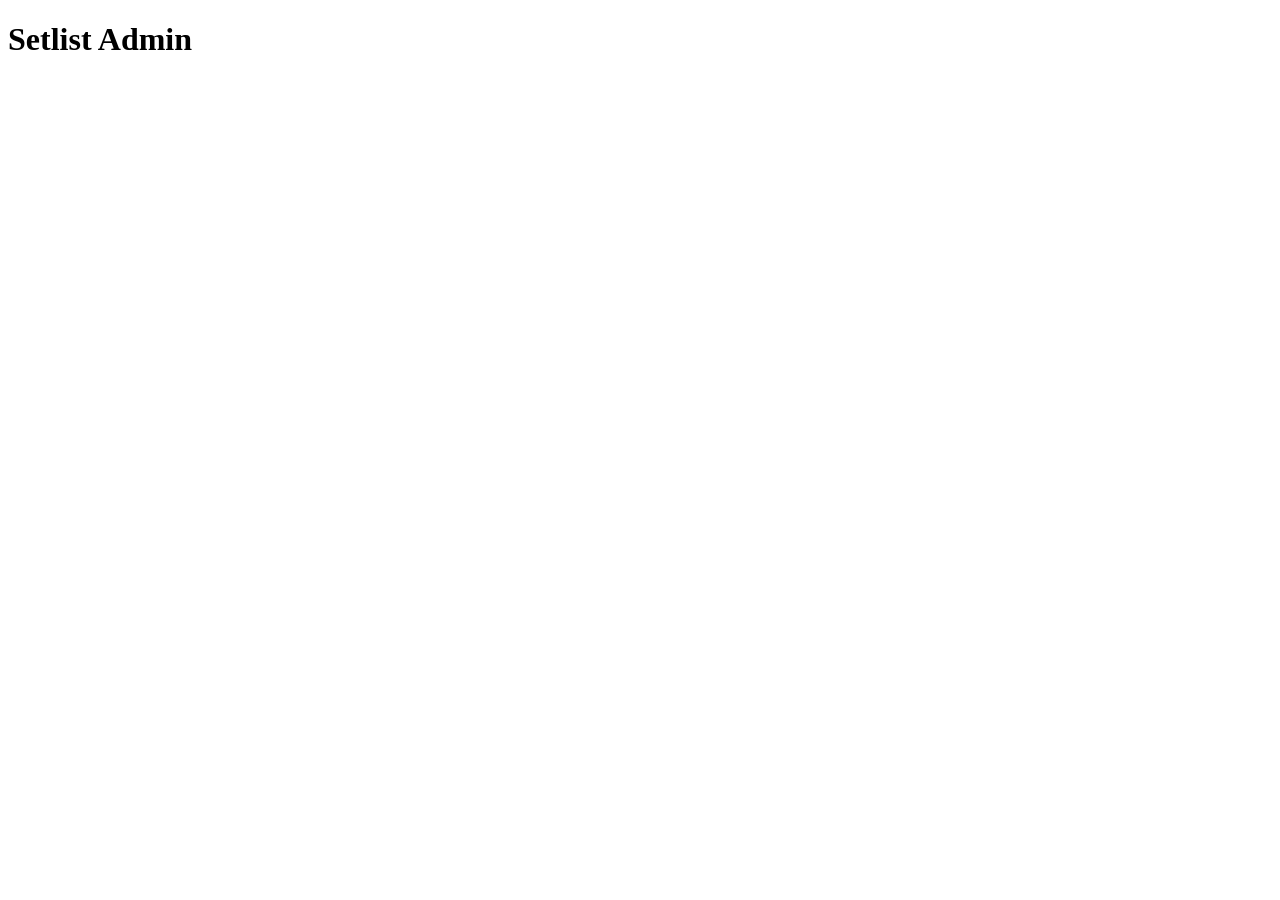
==== expansions/setlist-admin-usb/src/admin/static/index.html @ a2a8242e "Add shared song library (_Songs/) to both setlist-admin expansions A song only needs uploading once " ====
<!doctype html>
<html lang="en">
<head>
  <meta charset="utf-8">
  <meta name="viewport" content="width=device-width, initial-scale=1">
  <title>Chocolate Pi — Setlist Admin</title>
  <link rel="stylesheet" href="/static/style.css">
</head>
<body>
  <header class="topbar">
    <h1>Setlist Admin</h1>
    <div id="status-pill" class="pill" hidden></div>
  </header>

  <main id="app">
    <!-- First-run / PIN setup -->
    <section id="view-setup-pin" class="view" hidden>
      <h2>Set a PIN</h2>
      <p class="hint">No PIN has been configured yet. Choose one to protect this app (at least 4 characters).</p>
      <form id="form-setup-pin">
        <input type="password" id="setup-pin-input" inputmode="numeric" autocomplete="new-password" placeholder="New PIN" required minlength="4">
        <button type="submit">Set PIN</button>
      </form>
      <p id="setup-pin-error" class="error" hidden></p>
    </section>

    <!-- Login -->
    <section id="view-login" class="view" hidden>
      <h2>Enter PIN</h2>
      <form id="form-login">
        <input type="password" id="login-pin-input" inputmode="numeric" autocomplete="current-password" placeholder="PIN" required>
        <button type="submit">Unlock</button>
      </form>
      <p id="login-error" class="error" hidden></p>
    </section>

    <!-- Main admin UI -->
    <section id="view-main" class="view" hidden>
      <div id="tab-library">
        <div id="playback-warning" class="warning" hidden>
          ⚠ The pedal looks like it's actively playing right now. Editing
          the library while a show is in progress isn't supported —
          changes may not be reflected safely until playback stops.
        </div>

        <details id="song-library">
          <summary>Song library <span id="song-library-count" class="hint"></span></summary>
          <p class="hint">
            Songs here can be reused in any Set of any show, without
            uploading them again. Uploading directly into a Set slot
            below also adds it here automatically.
          </p>
          <div id="songs-container"></div>
          <div class="row">
            <input type="file" id="library-upload-input" hidden>
            <button id="btn-upload-to-library" class="secondary">+ Upload song to library</button>
          </div>
        </details>

        <div class="row">
          <label for="show-select">Show</label>
          <select id="show-select"></select>
          <button id="btn-new-show" class="secondary">+ New show</button>
        </div>

        <div id="sets-container"></div>
        <button id="btn-new-set" class="secondary">+ New Set</button>
      </div>

      <div id="apply-changes" class="apply-bar">
        <p class="hint">
          Changes are saved to the USB immediately, but the pedal only
          reads the library when it starts up. Reboot once you're done
          editing to apply everything at once.
        </p>
        <button id="btn-reboot" class="secondary">Reboot now to apply</button>
        <p id="reboot-error" class="error" hidden></p>
        <p id="reboot-success" class="success" hidden></p>
      </div>
    </section>
  </main>

  <template id="tpl-set">
    <div class="set-card">
      <div class="set-card-header">
        <h3><span class="set-number-label"></span></h3>
        <button class="btn-delete-set danger">Delete Set</button>
      </div>
      <div class="tracks"></div>
    </div>
  </template>

  <template id="tpl-track">
    <div class="track-row">
      <span class="track-letter"></span>
      <span class="track-name"></span>
      <select class="track-song-select"></select>
      <button class="btn-assign-from-library secondary">Assign</button>
      <input type="file" class="track-file-input" hidden>
      <button class="btn-upload secondary">Upload new</button>
      <button class="btn-save-to-library secondary" hidden>Save to library</button>
      <button class="btn-rename secondary" hidden>Rename</button>
      <button class="btn-delete danger" hidden>Delete</button>
    </div>
  </template>

  <template id="tpl-song">
    <div class="song-row">
      <span class="song-name"></span>
      <button class="btn-rename-song secondary">Rename</button>
      <button class="btn-delete-song danger">Delete</button>
    </div>
  </template>

  <script src="/static/app.js"></script>
</body>
</html>
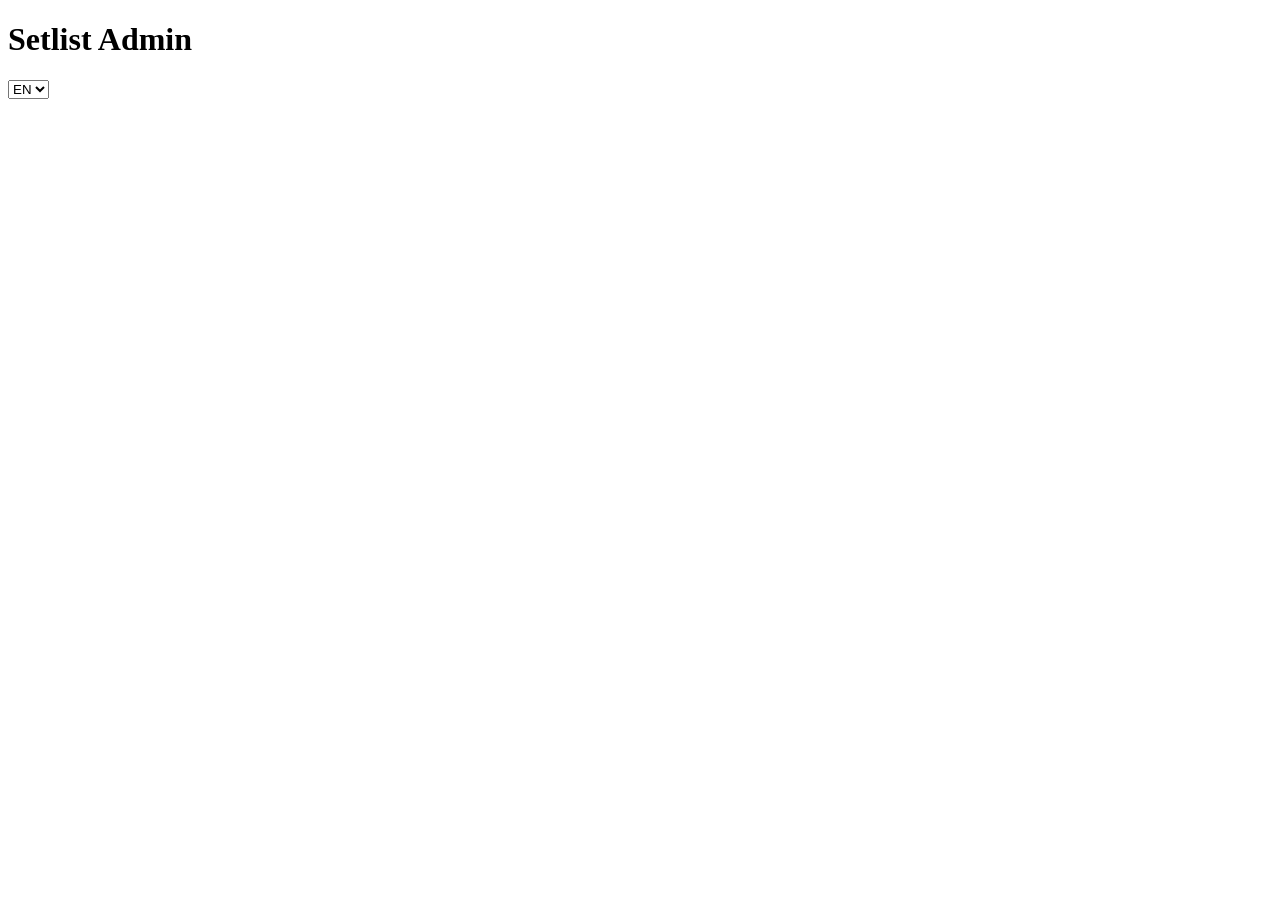
==== commit 88d5c2a5: "Add ES/EN language toggle and auto-refresh for optimize status Real user request: a dropdown in the " ====
--- a/expansions/setlist-admin-usb/src/admin/static/index.html
+++ b/expansions/setlist-admin-usb/src/admin/static/index.html
@@ -8,28 +8,34 @@
 </head>
 <body>
   <header class="topbar">
-    <h1>Setlist Admin</h1>
-    <div id="status-pill" class="pill" hidden></div>
+    <h1 data-i18n="appTitle">Setlist Admin</h1>
+    <div class="topbar-right">
+      <select id="lang-select" class="lang-select" aria-label="Language">
+        <option value="en">EN</option>
+        <option value="es">ES</option>
+      </select>
+      <div id="status-pill" class="pill" hidden></div>
+    </div>
   </header>
 
   <main id="app">
     <!-- First-run / PIN setup -->
     <section id="view-setup-pin" class="view" hidden>
-      <h2>Set a PIN</h2>
-      <p class="hint">No PIN has been configured yet. Choose one to protect this app (at least 4 characters).</p>
+      <h2 data-i18n="setupPinHeading">Set a PIN</h2>
+      <p class="hint" data-i18n="setupPinHint">No PIN has been configured yet. Choose one to protect this app (at least 4 characters).</p>
       <form id="form-setup-pin">
-        <input type="password" id="setup-pin-input" inputmode="numeric" autocomplete="new-password" placeholder="New PIN" required minlength="4">
-        <button type="submit">Set PIN</button>
+        <input type="password" id="setup-pin-input" inputmode="numeric" autocomplete="new-password" placeholder="New PIN" data-i18n-placeholder="setupPinPlaceholder" required minlength="4">
+        <button type="submit" data-i18n="setupPinSubmit">Set PIN</button>
       </form>
       <p id="setup-pin-error" class="error" hidden></p>
     </section>
 
     <!-- Login -->
     <section id="view-login" class="view" hidden>
-      <h2>Enter PIN</h2>
+      <h2 data-i18n="loginHeading">Enter PIN</h2>
       <form id="form-login">
-        <input type="password" id="login-pin-input" inputmode="numeric" autocomplete="current-password" placeholder="PIN" required>
-        <button type="submit">Unlock</button>
+        <input type="password" id="login-pin-input" inputmode="numeric" autocomplete="current-password" placeholder="PIN" data-i18n-placeholder="loginPinPlaceholder" required>
+        <button type="submit" data-i18n="loginSubmit">Unlock</button>
       </form>
       <p id="login-error" class="error" hidden></p>
     </section>
@@ -37,54 +43,88 @@
     <!-- Main admin UI -->
     <section id="view-main" class="view" hidden>
       <div id="tab-library">
-        <div id="playback-warning" class="warning" hidden>
+        <div id="playback-warning" class="warning" hidden data-i18n="playbackWarning">
           ⚠ The pedal looks like it's actively playing right now. Editing
-          the library while a show is in progress isn't supported —
+          the library while a Set is in progress isn't supported —
           changes may not be reflected safely until playback stops.
         </div>
 
         <details id="song-library">
-          <summary>Song library <span id="song-library-count" class="hint"></span></summary>
-          <p class="hint">
-            Songs here can be reused in any Set of any show, without
-            uploading them again. Uploading directly into a Set slot
+          <summary><span data-i18n="songLibrarySummary">Song library</span> <span id="song-library-count" class="hint"></span></summary>
+          <p class="hint" data-i18n="songLibraryHint">
+            Songs here can be reused in any Bank of any Set, without
+            uploading them again. Uploading directly into a Bank slot
             below also adds it here automatically.
           </p>
           <div id="songs-container"></div>
           <div class="row">
             <input type="file" id="library-upload-input" hidden>
-            <button id="btn-upload-to-library" class="secondary">+ Upload song to library</button>
+            <button id="btn-upload-to-library" class="secondary" data-i18n="uploadToLibraryBtn">+ Upload song to library</button>
           </div>
+          <p class="hint" data-i18n-html="supportedFormatsHint">
+            Supported formats: audio MP3, WAV — video MP4, MOV, MPEG, MPG
+            (with embedded audio). Video: H.264, 1080p or less, ~8-12
+            Mbps recommended -- see <code>LIBRARY.md</code> for full
+            encoding guidance.
+          </p>
+        </details>
+
+        <details id="standby-section">
+          <summary data-i18n="standbySummary">Standby video</summary>
+          <p class="hint" data-i18n="standbyHint">
+            Loops silently on screen whenever nothing is playing. Pick any
+            video already in the song library above -- to use a new file,
+            upload it there first, then choose it here.
+          </p>
+          <p id="standby-current" class="hint"></p>
+          <div class="row">
+            <select id="standby-song-select"></select>
+            <button id="btn-set-standby" class="secondary" data-i18n="setAsStandbyBtn">Set as standby</button>
+          </div>
+          <p id="standby-error" class="error" hidden></p>
         </details>
 
         <div class="row">
-          <label for="show-select">Show</label>
-          <select id="show-select"></select>
-          <button id="btn-new-show" class="secondary">+ New show</button>
+          <label for="set-select" data-i18n="setLabel">Set</label>
+          <select id="set-select"></select>
+          <button id="btn-new-set" class="secondary" data-i18n="newSetBtn">+ New Set</button>
+          <button id="btn-export-set" class="secondary" data-i18n="exportSetBtn">Export Set</button>
         </div>
 
-        <div id="sets-container"></div>
-        <button id="btn-new-set" class="secondary">+ New Set</button>
+        <div id="banks-container"></div>
+        <button id="btn-new-bank" class="secondary" data-i18n="newBankBtn">+ New Bank</button>
       </div>
 
       <div id="apply-changes" class="apply-bar">
-        <p class="hint">
+        <p class="hint" data-i18n="applyChangesHint">
           Changes are saved to the USB immediately, but the pedal only
           reads the library when it starts up. Reboot once you're done
           editing to apply everything at once.
         </p>
-        <button id="btn-reboot" class="secondary">Reboot now to apply</button>
+        <button id="btn-reboot" class="secondary" data-i18n="rebootBtn">Reboot now to apply</button>
         <p id="reboot-error" class="error" hidden></p>
         <p id="reboot-success" class="success" hidden></p>
       </div>
     </section>
   </main>
 
-  <template id="tpl-set">
-    <div class="set-card">
-      <div class="set-card-header">
-        <h3><span class="set-number-label"></span></h3>
-        <button class="btn-delete-set danger">Delete Set</button>
+  <!-- Export Set: full-screen, large-print setlist view + share-as-image -->
+  <div id="export-view" class="export-view" hidden>
+    <div class="export-header">
+      <h2><span data-i18n="exportSetPrefix">Set:</span> <span id="export-set-name"></span></h2>
+      <button id="btn-export-close" class="secondary export-close" aria-label="Close" data-i18n-aria-label="exportCloseAriaLabel">✕</button>
+    </div>
+    <ol id="export-list" class="export-list"></ol>
+    <div class="export-actions">
+      <button id="btn-export-share" class="secondary" data-i18n="shareBtn">Share</button>
+    </div>
+  </div>
+
+  <template id="tpl-bank">
+    <div class="bank-card">
+      <div class="bank-card-header">
+        <h3><span class="bank-number-label"></span></h3>
+        <button class="btn-delete-bank danger">Delete Bank</button>
       </div>
       <div class="tracks"></div>
     </div>
@@ -107,11 +147,14 @@
   <template id="tpl-song">
     <div class="song-row">
       <span class="song-name"></span>
+      <button class="btn-optimize-song secondary" hidden>Optimize</button>
+      <button class="btn-cancel-optimize-song danger" hidden>Cancel</button>
       <button class="btn-rename-song secondary">Rename</button>
       <button class="btn-delete-song danger">Delete</button>
     </div>
   </template>
 
+  <script src="/static/i18n.js"></script>
   <script src="/static/app.js"></script>
 </body>
 </html>
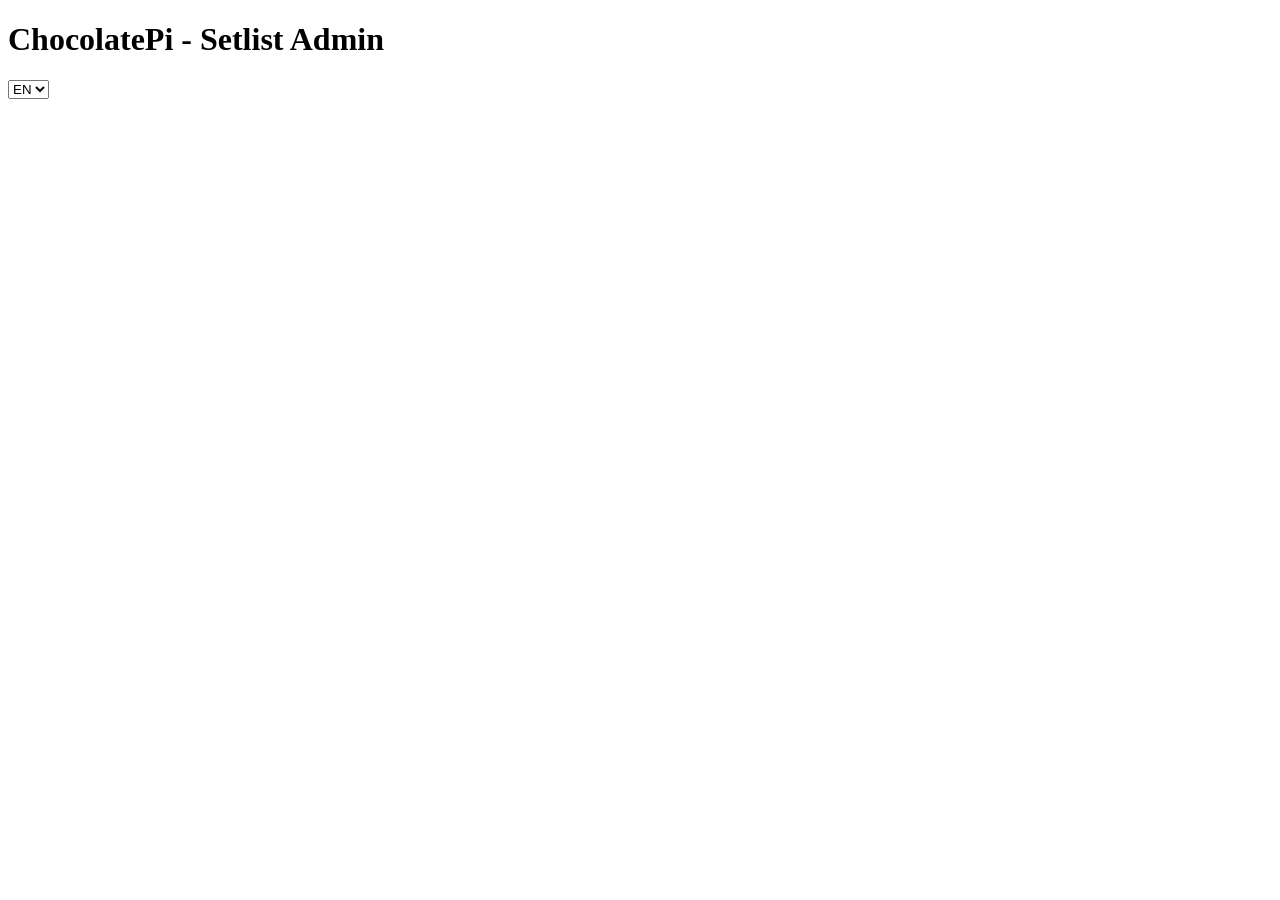
==== commit efe97162: "Rename the topbar heading to "ChocolatePi - Setlist Admin" Real user request. Also truncates with an" ====
--- a/expansions/setlist-admin-usb/src/admin/static/index.html
+++ b/expansions/setlist-admin-usb/src/admin/static/index.html
@@ -8,7 +8,7 @@
 </head>
 <body>
   <header class="topbar">
-    <h1 data-i18n="appTitle">Setlist Admin</h1>
+    <h1 data-i18n="appTitle">ChocolatePi - Setlist Admin</h1>
     <div class="topbar-right">
       <select id="lang-select" class="lang-select" aria-label="Language">
         <option value="en">EN</option>
